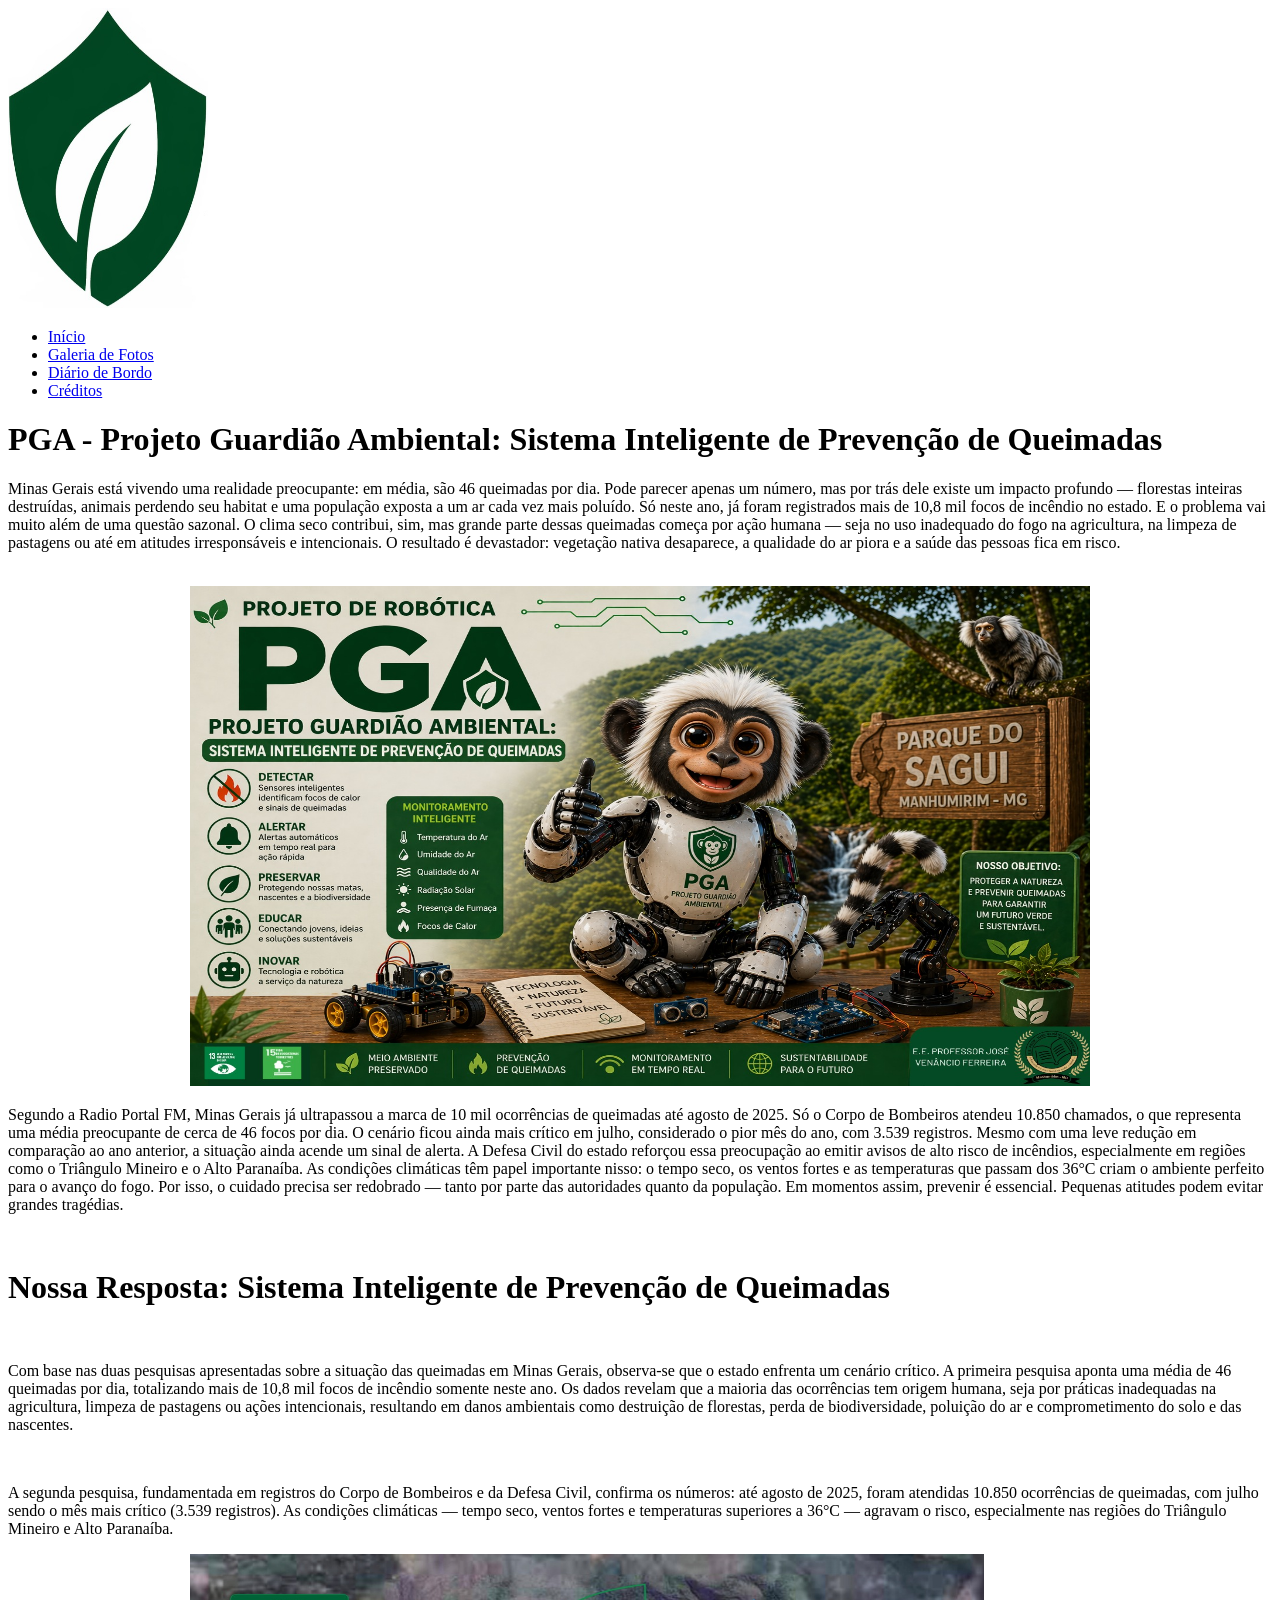
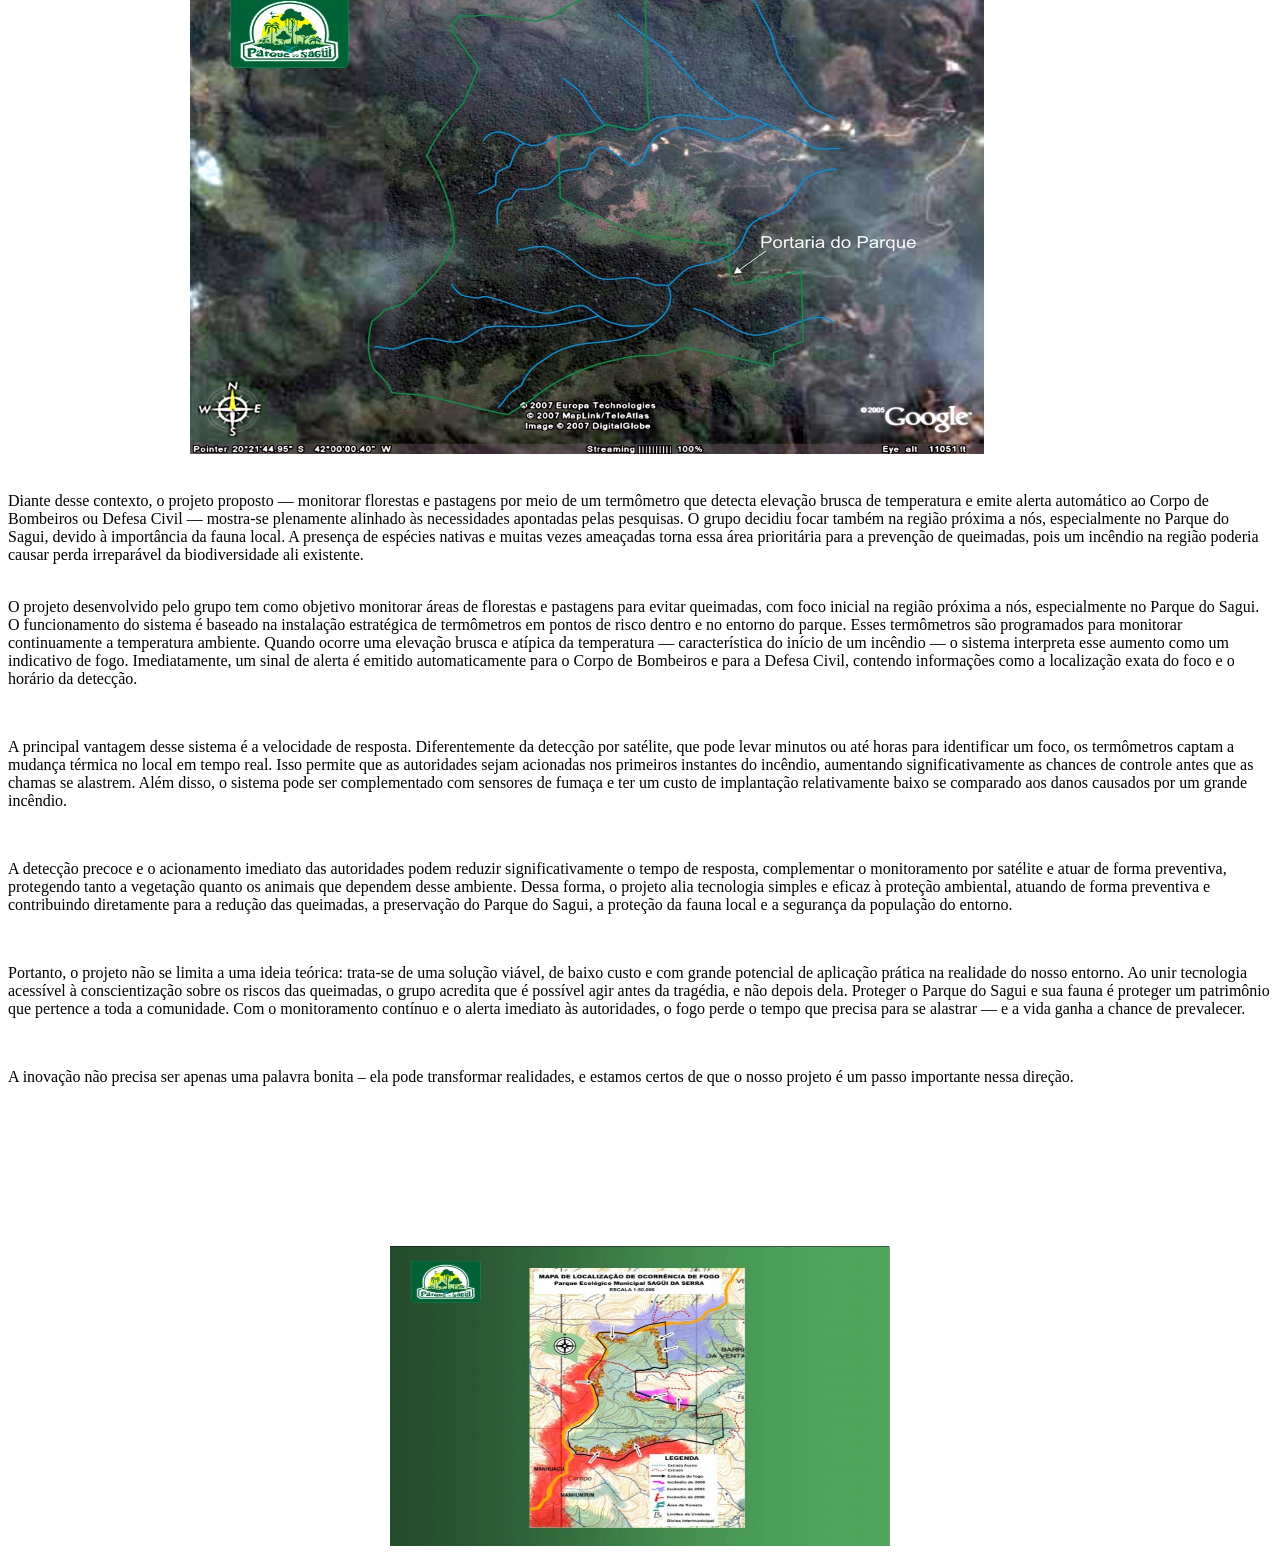
==== Robotica26/index.html @ 3e94df89 "Add files via upload" ====
<!DOCTYPE html>
<html lang="pt-BR">
<head>
    <meta charset="UTF-8">
    <meta name="viewport" content="width=device-width, initial-scale=1.0">
    <title>PGA - Projeto Guardião Ambiental: Sistema Inteligente de Prevenção de Queimadas</title>
    <link rel="stylesheet" href="css/estilo.css">
</head>
<body bgcolor="white" text="black">
                      
     
    <header class="header">
        <div class="logo">
            <img src="simb.jpeg" width="200" height="300""Logo da Marca">
        </div>
        <nav>
            <ul>
                <li class="active"><a href="index.html">Início</a></li>
                <li ><a href="index3.html">Galeria de Fotos</a></li>
                <li><a href="index4.html">Diário de Bordo</a></li>
                <li><a href="index5.html">Créditos</a></li>
                
            </ul>
        </nav>
    </header>

    <div class="title">
        <h1>PGA - Projeto Guardião Ambiental: Sistema Inteligente de Prevenção de Queimadas</h1>
    </div>
    <div class="paragrafo"> 
        <p>Minas Gerais está vivendo uma realidade preocupante: em média, são 46 queimadas por dia. Pode parecer apenas um número, mas por trás dele existe um impacto profundo — florestas inteiras destruídas, animais perdendo seu habitat e uma população exposta a um ar cada vez mais poluído. Só neste ano, já foram registrados mais de 10,8 mil focos de incêndio no estado.

E o problema vai muito além de uma questão sazonal. O clima seco contribui, sim, mas grande parte dessas queimadas começa por ação humana — seja no uso inadequado do fogo na agricultura, na limpeza de pastagens ou até em atitudes irresponsáveis e intencionais. O resultado é devastador: vegetação nativa desaparece, a qualidade do ar piora e a saúde das pessoas fica em risco.
</p><br>
        <center><img src="robi.jpeg" height="500" width="900"> </center>
        <p>Segundo a Radio Portal FM, Minas Gerais já ultrapassou a marca de 10 mil ocorrências de queimadas até agosto de 2025. Só o Corpo de Bombeiros atendeu 10.850 chamados, o que representa uma média preocupante de cerca de 46 focos por dia. O cenário ficou ainda mais crítico em julho, considerado o pior mês do ano, com 3.539 registros.
Mesmo com uma leve redução em comparação ao ano anterior, a situação ainda acende um sinal de alerta. A Defesa Civil do estado reforçou essa preocupação ao emitir avisos de alto risco de incêndios, especialmente em regiões como o Triângulo Mineiro e o Alto Paranaíba.
As condições climáticas têm papel importante nisso: o tempo seco, os ventos fortes e as temperaturas que passam dos 36°C criam o ambiente perfeito para o avanço do fogo. Por isso, o cuidado precisa ser redobrado — tanto por parte das autoridades quanto da população.
Em momentos assim, prevenir é essencial. Pequenas atitudes podem evitar grandes tragédias.</p><br>
        <div class="title2">
         <h1>Nossa Resposta: Sistema Inteligente de Prevenção de Queimadas</h1>
        </div><br>
        <p>Com base nas duas pesquisas apresentadas sobre a situação das queimadas em Minas Gerais, observa-se que o estado enfrenta um cenário crítico. A primeira pesquisa aponta uma média de 46 queimadas por dia, totalizando mais de 10,8 mil focos de incêndio somente neste ano. Os dados revelam que a maioria das ocorrências tem origem humana, seja por práticas inadequadas na agricultura, limpeza de pastagens ou ações intencionais, resultando em danos ambientais como destruição de florestas, perda de biodiversidade, poluição do ar e comprometimento do solo e das nascentes.</p>
        <br>  
        <p>A segunda pesquisa, fundamentada em registros do Corpo de Bombeiros e da Defesa Civil, confirma os números: até agosto de 2025, foram atendidas 10.850 ocorrências de queimadas, com julho sendo o mês mais crítico (3.539 registros). As condições climáticas — tempo seco, ventos fortes e temperaturas superiores a 36°C — agravam o risco, especialmente nas regiões do Triângulo Mineiro e Alto Paranaíba.</p>
        <center><img src="map.jpeg" height="500" width="900"></center>
        <br>  
        <p>Diante desse contexto, o projeto proposto — monitorar florestas e pastagens por meio de um termômetro que detecta elevação brusca de temperatura e emite alerta automático ao Corpo de Bombeiros ou Defesa Civil — mostra-se plenamente alinhado às necessidades apontadas pelas pesquisas. O grupo decidiu focar também na região próxima a nós, especialmente no Parque do Sagui, devido à importância da fauna local. A presença de espécies nativas e muitas vezes ameaçadas torna essa área prioritária para a prevenção de queimadas, pois um incêndio na região poderia causar perda irreparável da biodiversidade ali existente.</p><br>
        O projeto desenvolvido pelo grupo tem como objetivo monitorar áreas de florestas e pastagens para evitar queimadas, com foco inicial na região próxima a nós, especialmente no Parque do Sagui. O funcionamento do sistema é baseado na instalação estratégica de termômetros em pontos de risco dentro e no entorno do parque. Esses termômetros são programados para monitorar continuamente a temperatura ambiente. Quando ocorre uma elevação brusca e atípica da temperatura — característica do início de um incêndio — o sistema interpreta esse aumento como um indicativo de fogo. Imediatamente, um sinal de alerta é emitido automaticamente para o Corpo de Bombeiros e para a Defesa Civil, contendo informações como a localização exata do foco e o horário da detecção.</p><br>
        <p>A principal vantagem desse sistema é a velocidade de resposta. Diferentemente da detecção por satélite, que pode levar minutos ou até horas para identificar um foco, os termômetros captam a mudança térmica no local em tempo real. Isso permite que as autoridades sejam acionadas nos primeiros instantes do incêndio, aumentando significativamente as chances de controle antes que as chamas se alastrem. Além disso, o sistema pode ser complementado com sensores de fumaça e ter um custo de implantação relativamente baixo se comparado aos danos causados por um grande incêndio.</p><br>
        <p>A detecção precoce e o acionamento imediato das autoridades podem reduzir significativamente o tempo de resposta, complementar o monitoramento por satélite e atuar de forma preventiva, protegendo tanto a vegetação quanto os animais que dependem desse ambiente. Dessa forma, o projeto alia tecnologia simples e eficaz à proteção ambiental, atuando de forma preventiva e contribuindo diretamente para a redução das queimadas, a preservação do Parque do Sagui, a proteção da fauna local e a segurança da população do entorno.</p><br>
        <p>Portanto, o projeto não se limita a uma ideia teórica: trata-se de uma solução viável, de baixo custo e com grande potencial de aplicação prática na realidade do nosso entorno. Ao unir tecnologia acessível à conscientização sobre os riscos das queimadas, o grupo acredita que é possível agir antes da tragédia, e não depois dela. Proteger o Parque do Sagui e sua fauna é proteger um patrimônio que pertence a toda a comunidade. Com o monitoramento contínuo e o alerta imediato às autoridades, o fogo perde o tempo que precisa para se alastrar — e a vida ganha a chance de prevalecer.</p><br>
    <div class="ultimo">
        <p>A inovação não precisa ser apenas uma palavra bonita – ela pode transformar realidades, e estamos certos de que o nosso projeto é um passo importante nessa direção.</p>
    </div><br><br><br><br><br><br><BR><BR>
   <center> <img src="fire.jpeg"height="300" width="500"> </center>
</body>
</html>
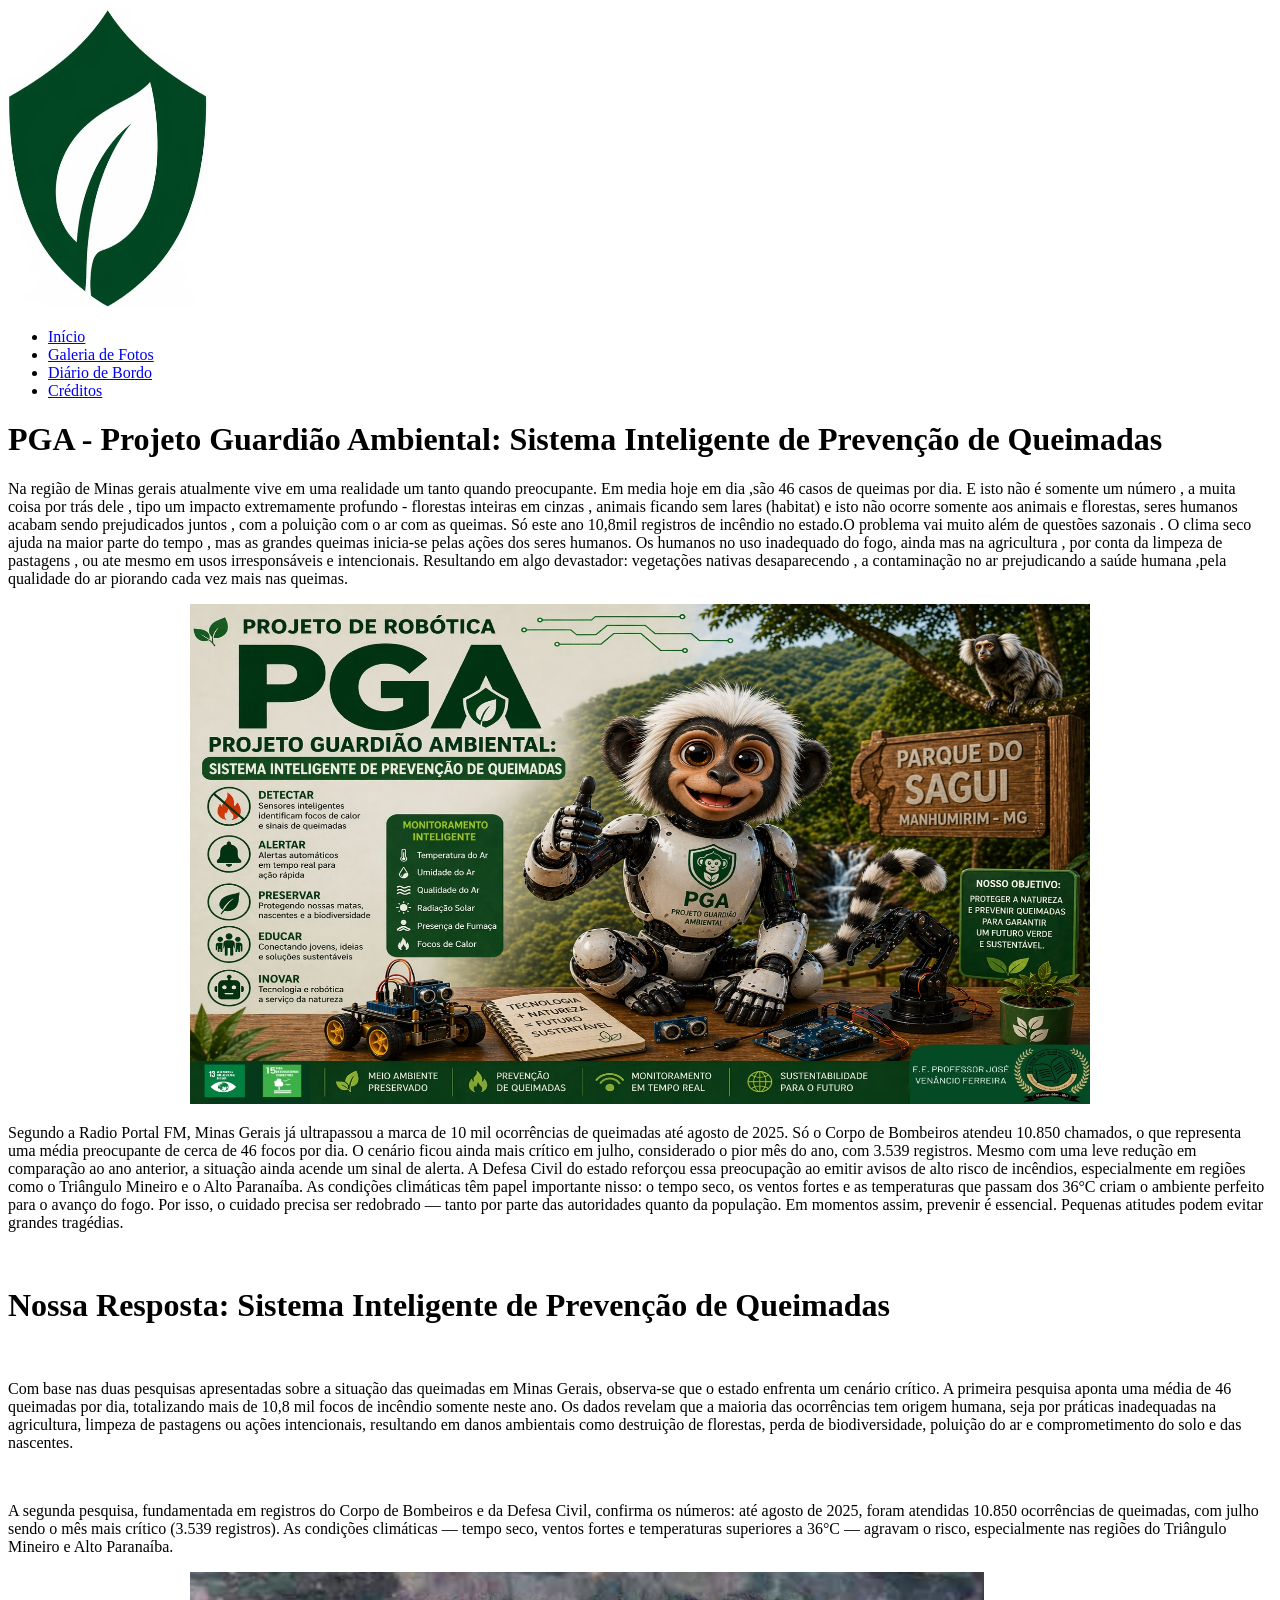
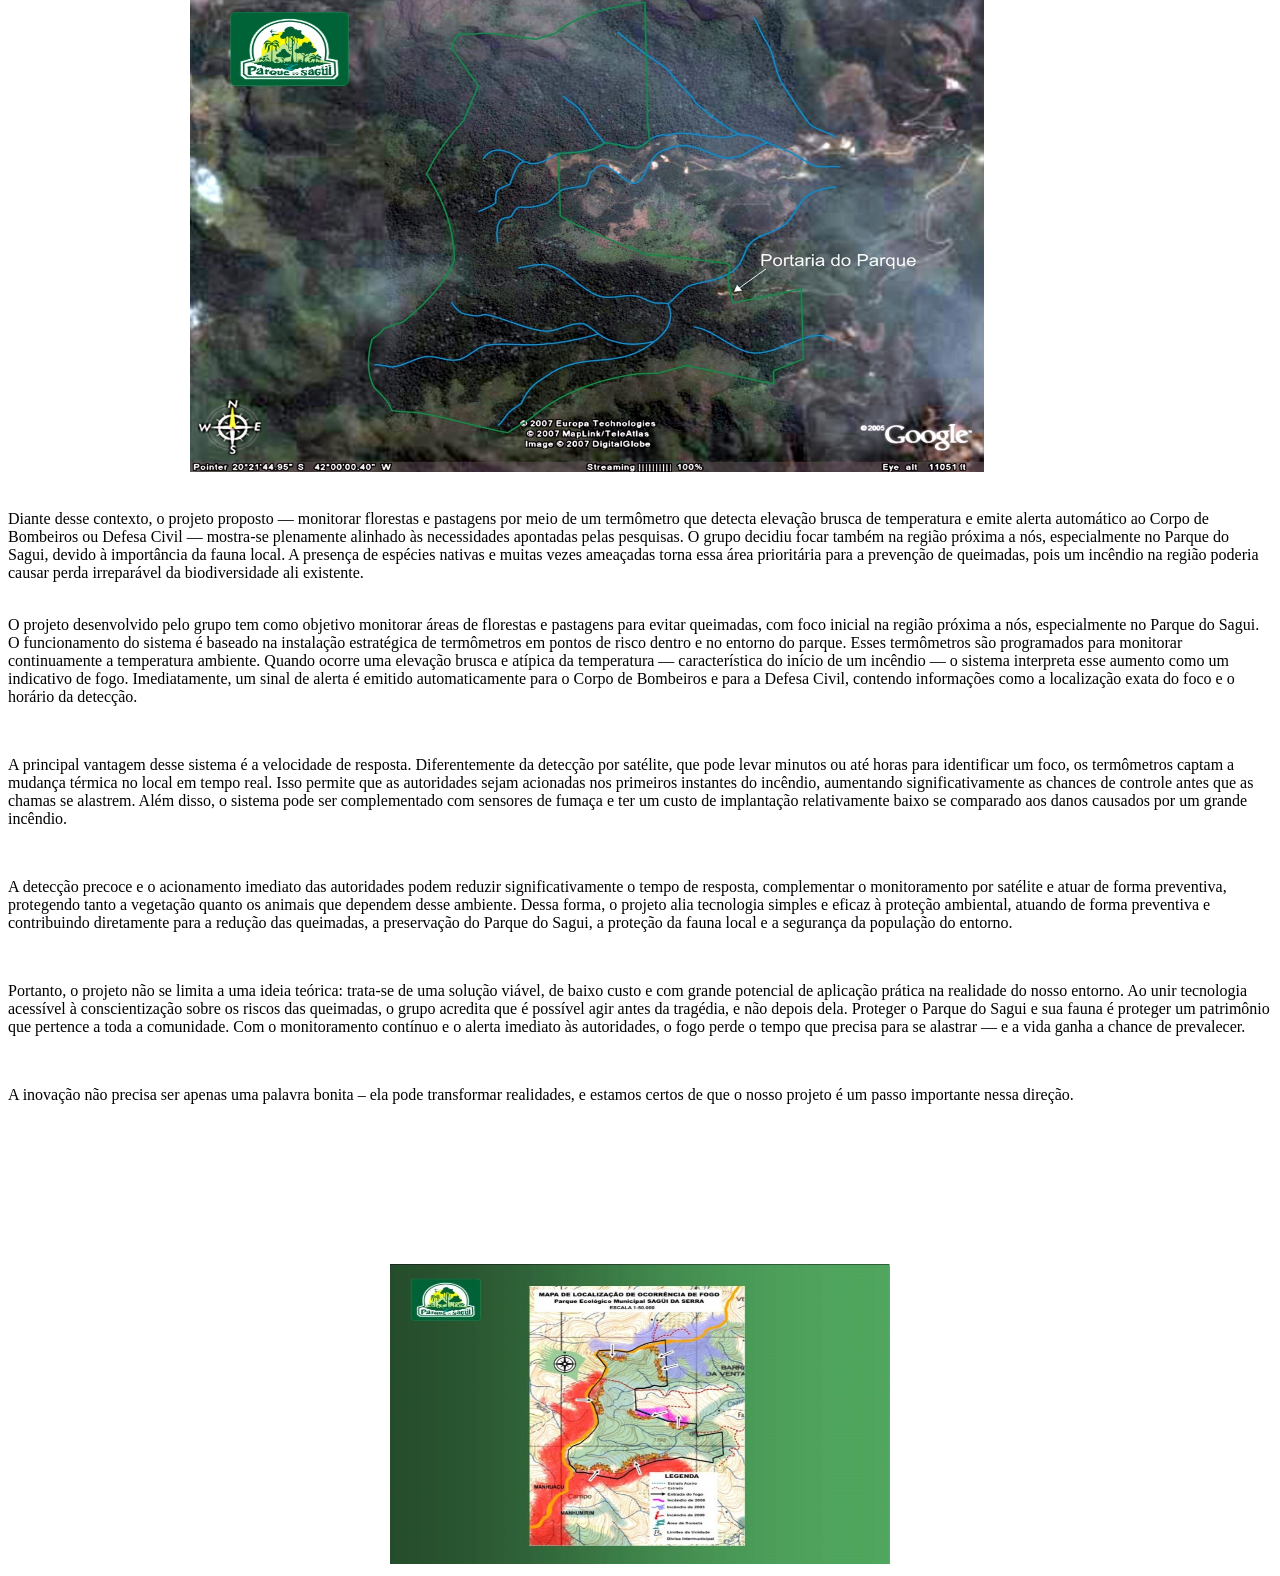
==== commit dff5e08c: "index.html Updated the paragraph on wildfires in Minas Gerais to reflect current statistics and impa" ====
--- a/Robotica26/index.html
+++ b/Robotica26/index.html
@@ -28,10 +28,7 @@
         <h1>PGA - Projeto Guardião Ambiental: Sistema Inteligente de Prevenção de Queimadas</h1>
     </div>
     <div class="paragrafo"> 
-        <p>Minas Gerais está vivendo uma realidade preocupante: em média, são 46 queimadas por dia. Pode parecer apenas um número, mas por trás dele existe um impacto profundo — florestas inteiras destruídas, animais perdendo seu habitat e uma população exposta a um ar cada vez mais poluído. Só neste ano, já foram registrados mais de 10,8 mil focos de incêndio no estado.
-
-E o problema vai muito além de uma questão sazonal. O clima seco contribui, sim, mas grande parte dessas queimadas começa por ação humana — seja no uso inadequado do fogo na agricultura, na limpeza de pastagens ou até em atitudes irresponsáveis e intencionais. O resultado é devastador: vegetação nativa desaparece, a qualidade do ar piora e a saúde das pessoas fica em risco.
-</p><br>
+        <p>Na região de Minas gerais atualmente vive em uma realidade um tanto quando preocupante. Em media hoje em dia ,são 46 casos de queimas por dia. E isto não é somente um número , a muita coisa por trás dele , tipo um impacto extremamente profundo - florestas inteiras em cinzas , animais ficando sem lares (habitat) e isto não ocorre somente aos animais  e florestas, seres humanos acabam sendo prejudicados juntos , com a poluição com o ar com as queimas. Só este ano 10,8mil registros de incêndio no estado.O problema vai muito além de questões sazonais . O clima seco ajuda na maior parte do tempo , mas as grandes queimas inicia-se pelas ações dos seres humanos. Os humanos no uso inadequado do fogo, ainda mas na agricultura , por conta da limpeza de pastagens , ou ate mesmo em usos irresponsáveis e intencionais. Resultando em algo devastador: vegetações nativas desaparecendo , a contaminação no ar prejudicando a saúde humana ,pela qualidade do ar piorando cada vez mais nas queimas.</p>
         <center><img src="robi.jpeg" height="500" width="900"> </center>
         <p>Segundo a Radio Portal FM, Minas Gerais já ultrapassou a marca de 10 mil ocorrências de queimadas até agosto de 2025. Só o Corpo de Bombeiros atendeu 10.850 chamados, o que representa uma média preocupante de cerca de 46 focos por dia. O cenário ficou ainda mais crítico em julho, considerado o pior mês do ano, com 3.539 registros.
 Mesmo com uma leve redução em comparação ao ano anterior, a situação ainda acende um sinal de alerta. A Defesa Civil do estado reforçou essa preocupação ao emitir avisos de alto risco de incêndios, especialmente em regiões como o Triângulo Mineiro e o Alto Paranaíba.
@@ -55,4 +52,4 @@
     </div><br><br><br><br><br><br><BR><BR>
    <center> <img src="fire.jpeg"height="300" width="500"> </center>
 </body>
-</html>+</html>
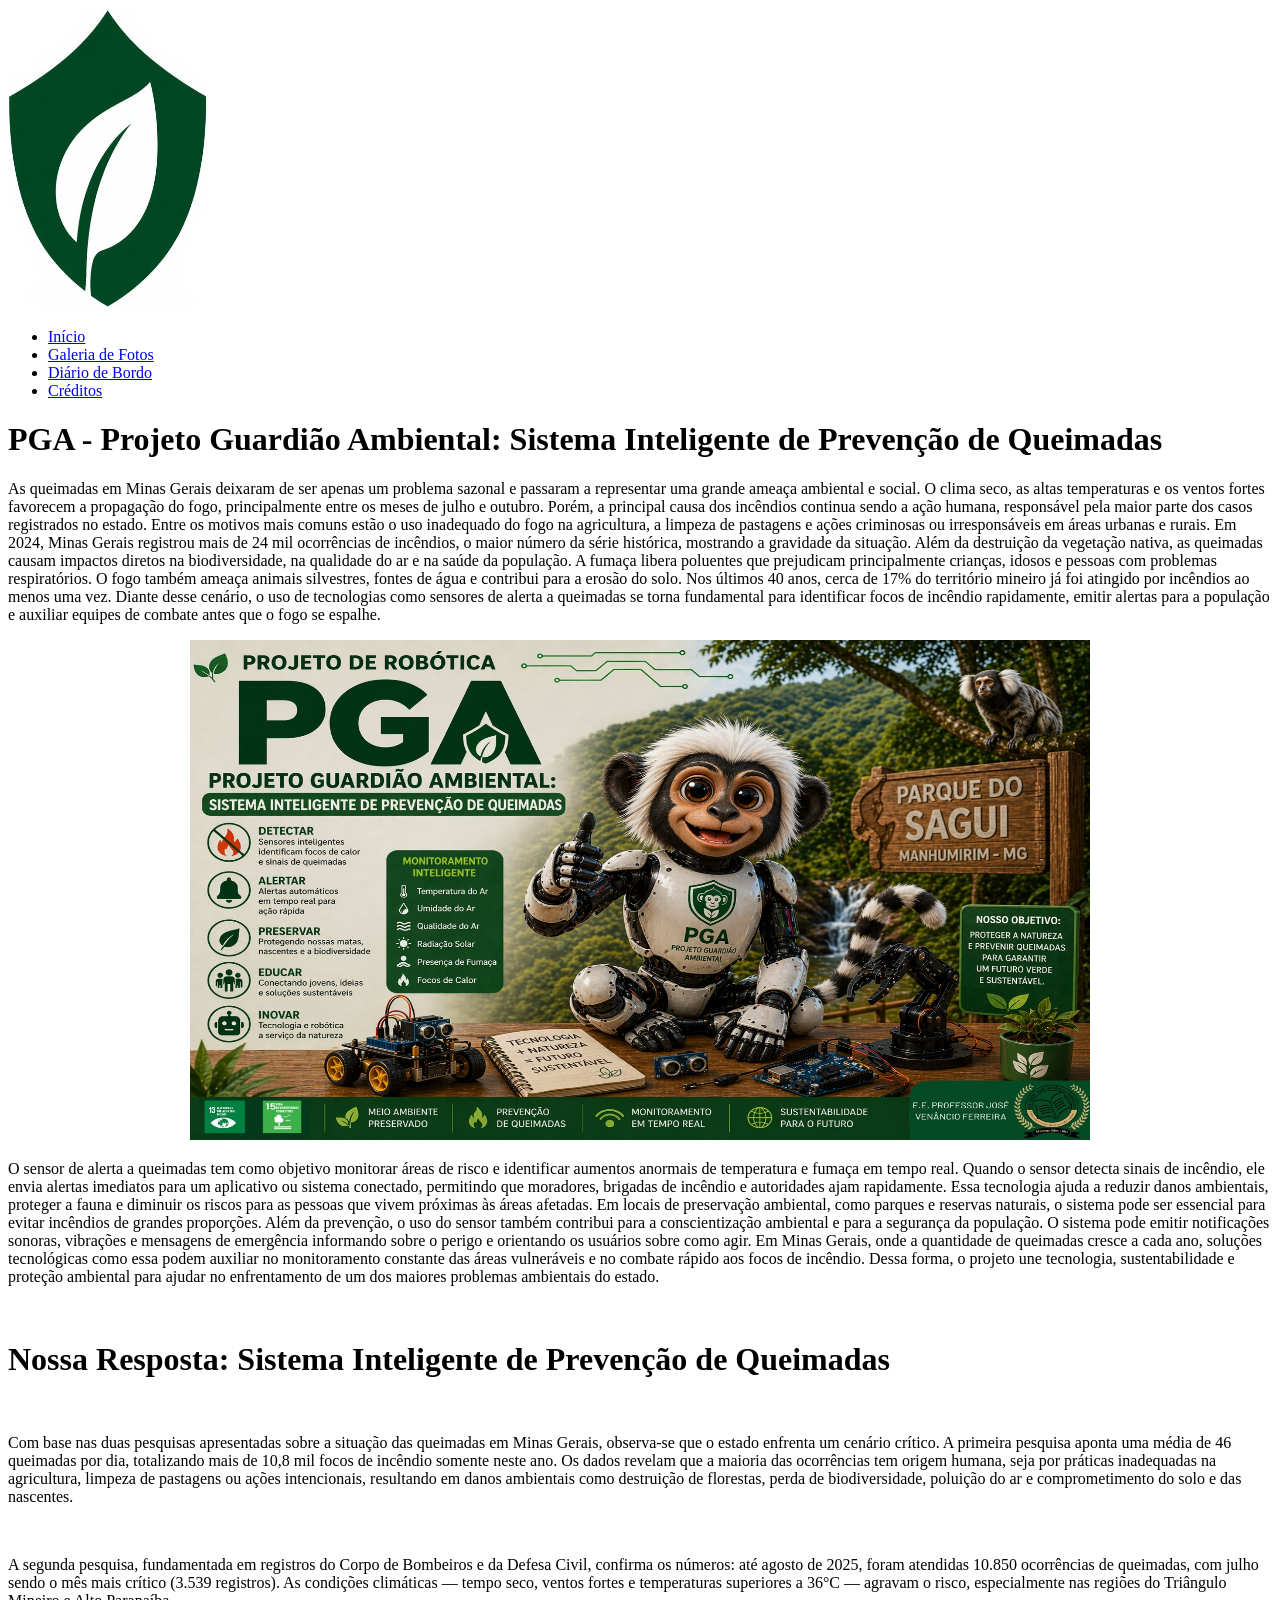
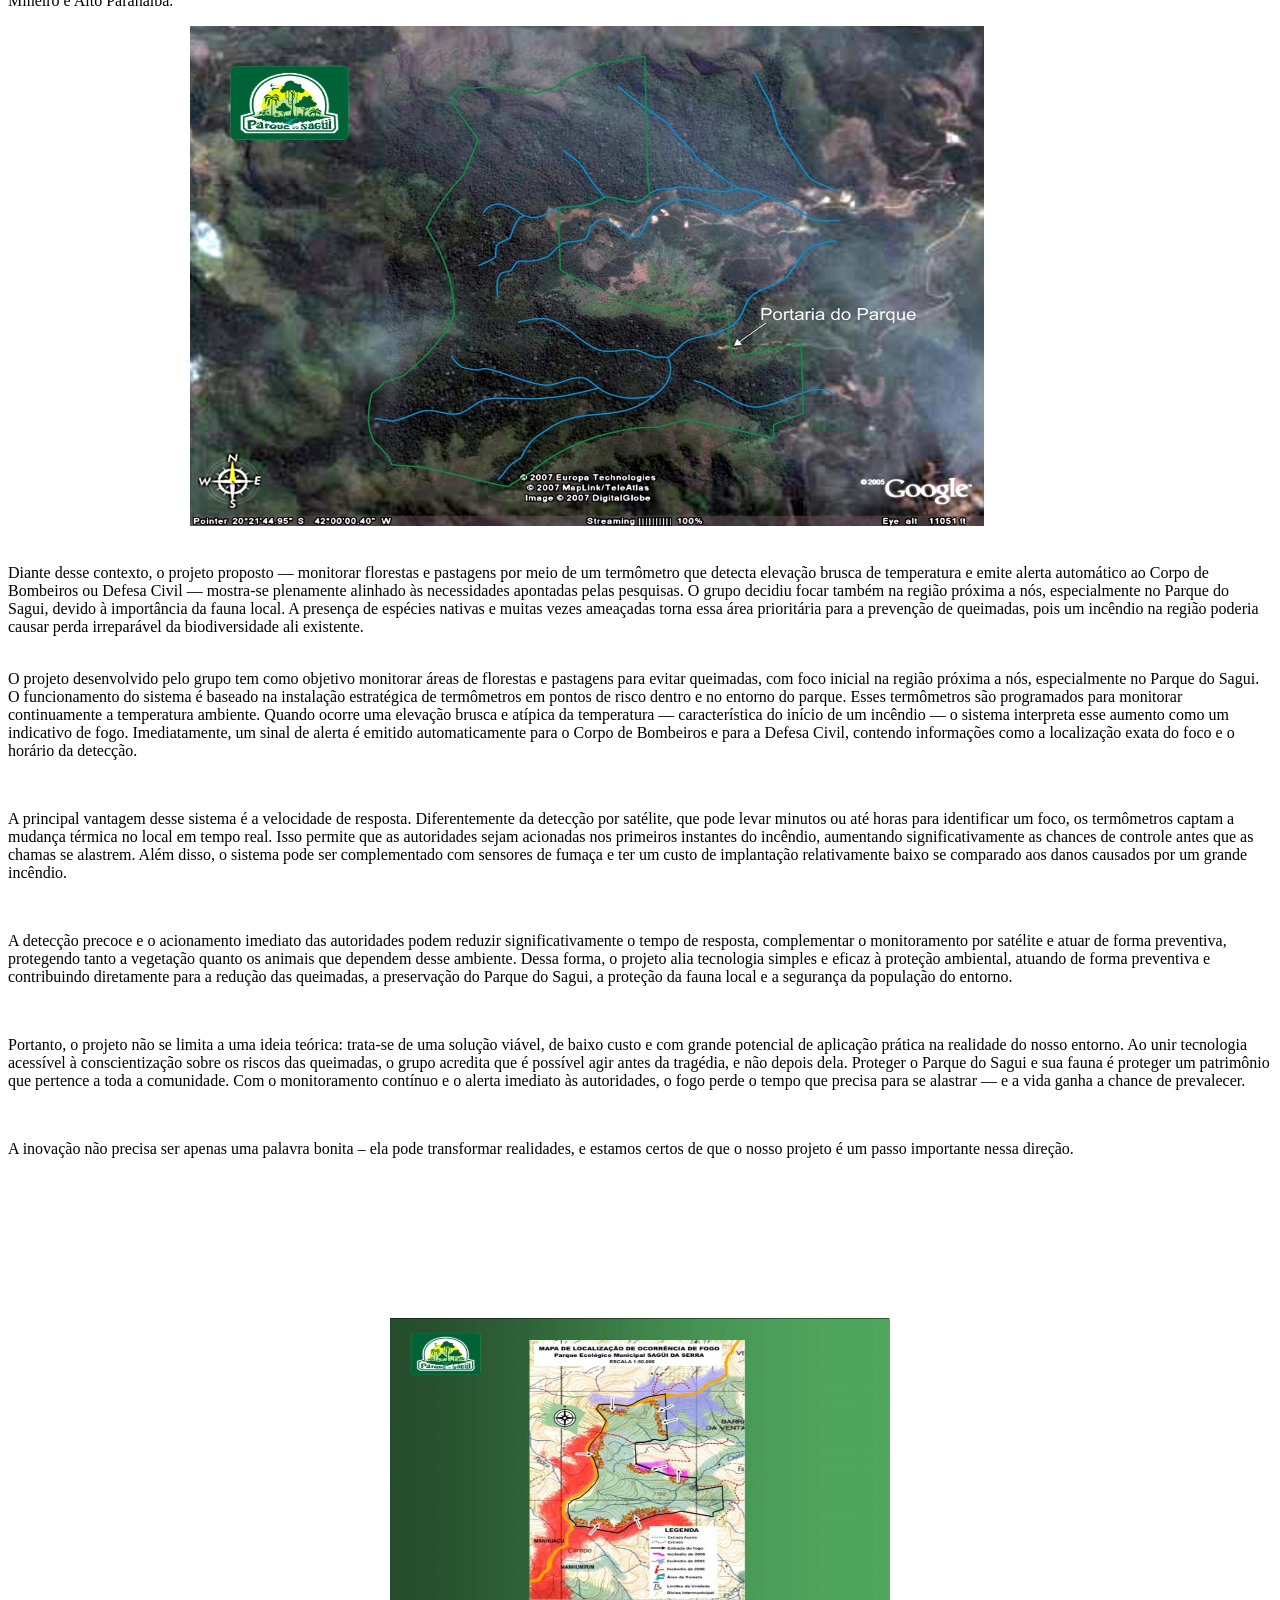
==== commit b96e69ca: "Revise conteúdo sobre queimadas e tecnologia de alerta Atualiza informações sobre queimadas em Minas" ====
--- a/Robotica26/index.html
+++ b/Robotica26/index.html
@@ -28,12 +28,13 @@
         <h1>PGA - Projeto Guardião Ambiental: Sistema Inteligente de Prevenção de Queimadas</h1>
     </div>
     <div class="paragrafo"> 
-        <p>Na região de Minas gerais atualmente vive em uma realidade um tanto quando preocupante. Em media hoje em dia ,são 46 casos de queimas por dia. E isto não é somente um número , a muita coisa por trás dele , tipo um impacto extremamente profundo - florestas inteiras em cinzas , animais ficando sem lares (habitat) e isto não ocorre somente aos animais  e florestas, seres humanos acabam sendo prejudicados juntos , com a poluição com o ar com as queimas. Só este ano 10,8mil registros de incêndio no estado.O problema vai muito além de questões sazonais . O clima seco ajuda na maior parte do tempo , mas as grandes queimas inicia-se pelas ações dos seres humanos. Os humanos no uso inadequado do fogo, ainda mas na agricultura , por conta da limpeza de pastagens , ou ate mesmo em usos irresponsáveis e intencionais. Resultando em algo devastador: vegetações nativas desaparecendo , a contaminação no ar prejudicando a saúde humana ,pela qualidade do ar piorando cada vez mais nas queimas.</p>
+        <p>As queimadas em Minas Gerais deixaram de ser apenas um problema sazonal e passaram a representar uma grande ameaça ambiental e social. O clima seco, as altas temperaturas e os ventos fortes favorecem a propagação do fogo, principalmente entre os meses de julho e outubro. Porém, a principal causa dos incêndios continua sendo a ação humana, responsável pela maior parte dos casos registrados no estado. Entre os motivos mais comuns estão o uso inadequado do fogo na agricultura, a limpeza de pastagens e ações criminosas ou irresponsáveis em áreas urbanas e rurais. Em 2024, Minas Gerais registrou mais de 24 mil ocorrências de incêndios, o maior número da série histórica, mostrando a gravidade da situação.
+
+Além da destruição da vegetação nativa, as queimadas causam impactos diretos na biodiversidade, na qualidade do ar e na saúde da população. A fumaça libera poluentes que prejudicam principalmente crianças, idosos e pessoas com problemas respiratórios. O fogo também ameaça animais silvestres, fontes de água e contribui para a erosão do solo. Nos últimos 40 anos, cerca de 17% do território mineiro já foi atingido por incêndios ao menos uma vez. Diante desse cenário, o uso de tecnologias como sensores de alerta a queimadas se torna fundamental para identificar focos de incêndio rapidamente, emitir alertas para a população e auxiliar equipes de combate antes que o fogo se espalhe. </p>
         <center><img src="robi.jpeg" height="500" width="900"> </center>
-        <p>Segundo a Radio Portal FM, Minas Gerais já ultrapassou a marca de 10 mil ocorrências de queimadas até agosto de 2025. Só o Corpo de Bombeiros atendeu 10.850 chamados, o que representa uma média preocupante de cerca de 46 focos por dia. O cenário ficou ainda mais crítico em julho, considerado o pior mês do ano, com 3.539 registros.
-Mesmo com uma leve redução em comparação ao ano anterior, a situação ainda acende um sinal de alerta. A Defesa Civil do estado reforçou essa preocupação ao emitir avisos de alto risco de incêndios, especialmente em regiões como o Triângulo Mineiro e o Alto Paranaíba.
-As condições climáticas têm papel importante nisso: o tempo seco, os ventos fortes e as temperaturas que passam dos 36°C criam o ambiente perfeito para o avanço do fogo. Por isso, o cuidado precisa ser redobrado — tanto por parte das autoridades quanto da população.
-Em momentos assim, prevenir é essencial. Pequenas atitudes podem evitar grandes tragédias.</p><br>
+        <p> O sensor de alerta a queimadas tem como objetivo monitorar áreas de risco e identificar aumentos anormais de temperatura e fumaça em tempo real. Quando o sensor detecta sinais de incêndio, ele envia alertas imediatos para um aplicativo ou sistema conectado, permitindo que moradores, brigadas de incêndio e autoridades ajam rapidamente. Essa tecnologia ajuda a reduzir danos ambientais, proteger a fauna e diminuir os riscos para as pessoas que vivem próximas às áreas afetadas. Em locais de preservação ambiental, como parques e reservas naturais, o sistema pode ser essencial para evitar incêndios de grandes proporções.
+
+Além da prevenção, o uso do sensor também contribui para a conscientização ambiental e para a segurança da população. O sistema pode emitir notificações sonoras, vibrações e mensagens de emergência informando sobre o perigo e orientando os usuários sobre como agir. Em Minas Gerais, onde a quantidade de queimadas cresce a cada ano, soluções tecnológicas como essa podem auxiliar no monitoramento constante das áreas vulneráveis e no combate rápido aos focos de incêndio. Dessa forma, o projeto une tecnologia, sustentabilidade e proteção ambiental para ajudar no enfrentamento de um dos maiores problemas ambientais do estado. </p><br>
         <div class="title2">
          <h1>Nossa Resposta: Sistema Inteligente de Prevenção de Queimadas</h1>
         </div><br>
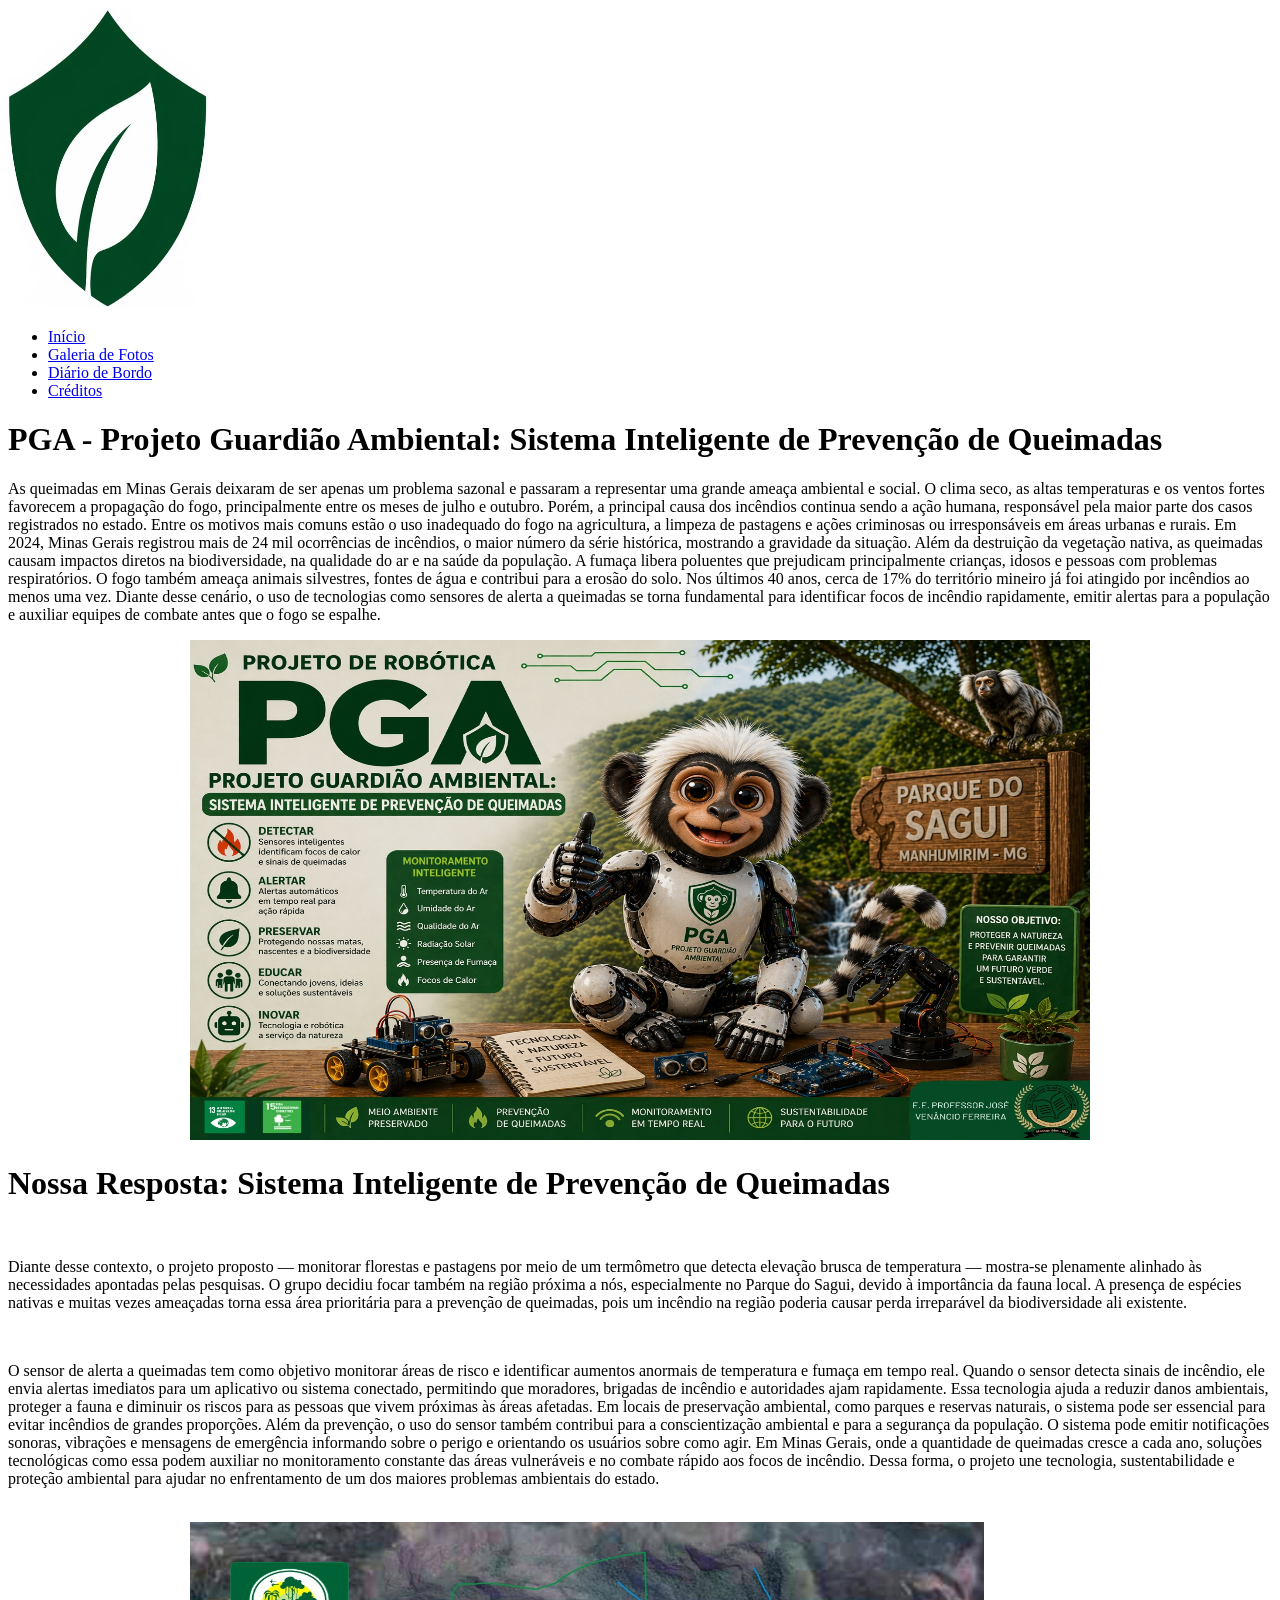
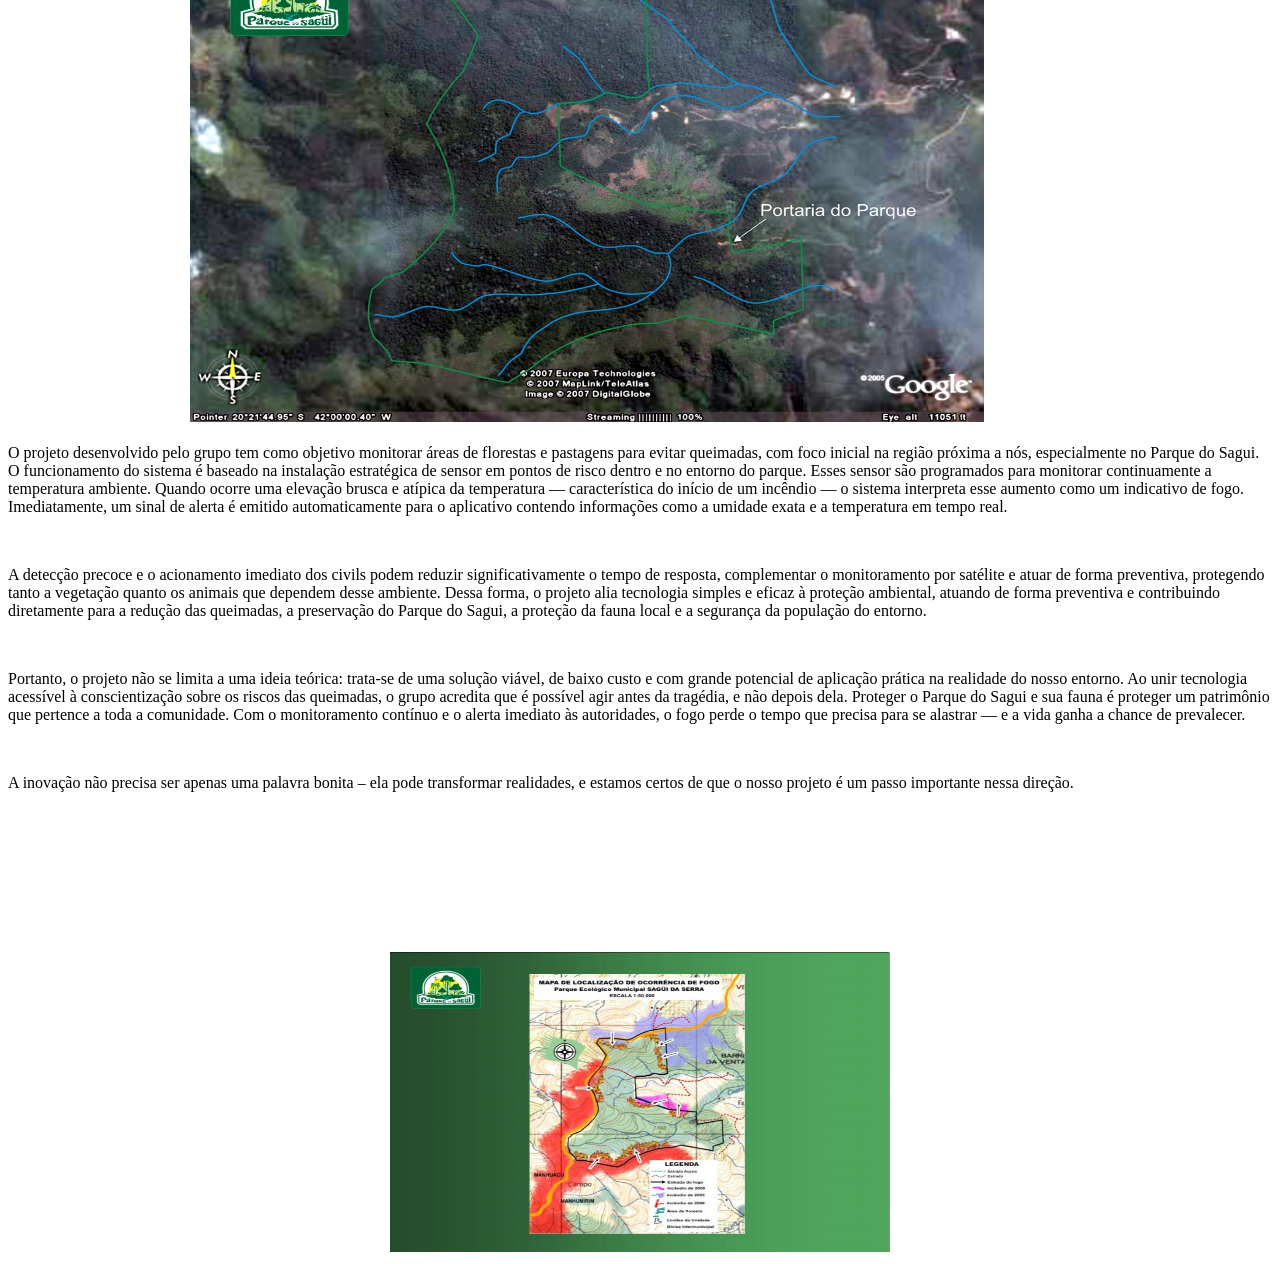
==== commit 97bef3a3: "Atualizar o index.html" ====
--- a/Robotica26/index.html
+++ b/Robotica26/index.html
@@ -32,21 +32,20 @@
 
 Além da destruição da vegetação nativa, as queimadas causam impactos diretos na biodiversidade, na qualidade do ar e na saúde da população. A fumaça libera poluentes que prejudicam principalmente crianças, idosos e pessoas com problemas respiratórios. O fogo também ameaça animais silvestres, fontes de água e contribui para a erosão do solo. Nos últimos 40 anos, cerca de 17% do território mineiro já foi atingido por incêndios ao menos uma vez. Diante desse cenário, o uso de tecnologias como sensores de alerta a queimadas se torna fundamental para identificar focos de incêndio rapidamente, emitir alertas para a população e auxiliar equipes de combate antes que o fogo se espalhe. </p>
         <center><img src="robi.jpeg" height="500" width="900"> </center>
-        <p> O sensor de alerta a queimadas tem como objetivo monitorar áreas de risco e identificar aumentos anormais de temperatura e fumaça em tempo real. Quando o sensor detecta sinais de incêndio, ele envia alertas imediatos para um aplicativo ou sistema conectado, permitindo que moradores, brigadas de incêndio e autoridades ajam rapidamente. Essa tecnologia ajuda a reduzir danos ambientais, proteger a fauna e diminuir os riscos para as pessoas que vivem próximas às áreas afetadas. Em locais de preservação ambiental, como parques e reservas naturais, o sistema pode ser essencial para evitar incêndios de grandes proporções.
+        
 
-Além da prevenção, o uso do sensor também contribui para a conscientização ambiental e para a segurança da população. O sistema pode emitir notificações sonoras, vibrações e mensagens de emergência informando sobre o perigo e orientando os usuários sobre como agir. Em Minas Gerais, onde a quantidade de queimadas cresce a cada ano, soluções tecnológicas como essa podem auxiliar no monitoramento constante das áreas vulneráveis e no combate rápido aos focos de incêndio. Dessa forma, o projeto une tecnologia, sustentabilidade e proteção ambiental para ajudar no enfrentamento de um dos maiores problemas ambientais do estado. </p><br>
         <div class="title2">
          <h1>Nossa Resposta: Sistema Inteligente de Prevenção de Queimadas</h1>
         </div><br>
-        <p>Com base nas duas pesquisas apresentadas sobre a situação das queimadas em Minas Gerais, observa-se que o estado enfrenta um cenário crítico. A primeira pesquisa aponta uma média de 46 queimadas por dia, totalizando mais de 10,8 mil focos de incêndio somente neste ano. Os dados revelam que a maioria das ocorrências tem origem humana, seja por práticas inadequadas na agricultura, limpeza de pastagens ou ações intencionais, resultando em danos ambientais como destruição de florestas, perda de biodiversidade, poluição do ar e comprometimento do solo e das nascentes.</p>
-        <br>  
-        <p>A segunda pesquisa, fundamentada em registros do Corpo de Bombeiros e da Defesa Civil, confirma os números: até agosto de 2025, foram atendidas 10.850 ocorrências de queimadas, com julho sendo o mês mais crítico (3.539 registros). As condições climáticas — tempo seco, ventos fortes e temperaturas superiores a 36°C — agravam o risco, especialmente nas regiões do Triângulo Mineiro e Alto Paranaíba.</p>
+        <p>Diante desse contexto, o projeto proposto — monitorar florestas e pastagens por meio de um termômetro que detecta elevação brusca de temperatura — mostra-se plenamente alinhado às necessidades apontadas pelas pesquisas. O grupo decidiu focar também na região próxima a nós, especialmente no Parque do Sagui, devido à importância da fauna local. A presença de espécies nativas e muitas vezes ameaçadas torna essa área prioritária para a prevenção de queimadas, pois um incêndio na região poderia causar perda irreparável da biodiversidade ali existente.</p><br>
+        <p> O sensor de alerta a queimadas tem como objetivo monitorar áreas de risco e identificar aumentos anormais de temperatura e fumaça em tempo real. Quando o sensor detecta sinais de incêndio, ele envia alertas imediatos para um aplicativo ou sistema conectado, permitindo que moradores, brigadas de incêndio e autoridades ajam rapidamente. Essa tecnologia ajuda a reduzir danos ambientais, proteger a fauna e diminuir os riscos para as pessoas que vivem próximas às áreas afetadas. Em locais de preservação ambiental, como parques e reservas naturais, o sistema pode ser essencial para evitar incêndios de grandes proporções.
+        Além da prevenção, o uso do sensor também contribui para a conscientização ambiental e para a segurança da população. O sistema pode emitir notificações sonoras, vibrações e mensagens de emergência informando sobre o perigo e orientando os usuários sobre como agir. Em Minas Gerais, onde a quantidade de queimadas cresce a cada ano, soluções tecnológicas como essa podem auxiliar no monitoramento constante das áreas vulneráveis e no combate rápido aos focos de incêndio. Dessa forma, o projeto une tecnologia, sustentabilidade e proteção ambiental para ajudar no enfrentamento de um dos maiores problemas ambientais do estado. </p><br>
+      
         <center><img src="map.jpeg" height="500" width="900"></center>
         <br>  
-        <p>Diante desse contexto, o projeto proposto — monitorar florestas e pastagens por meio de um termômetro que detecta elevação brusca de temperatura e emite alerta automático ao Corpo de Bombeiros ou Defesa Civil — mostra-se plenamente alinhado às necessidades apontadas pelas pesquisas. O grupo decidiu focar também na região próxima a nós, especialmente no Parque do Sagui, devido à importância da fauna local. A presença de espécies nativas e muitas vezes ameaçadas torna essa área prioritária para a prevenção de queimadas, pois um incêndio na região poderia causar perda irreparável da biodiversidade ali existente.</p><br>
-        O projeto desenvolvido pelo grupo tem como objetivo monitorar áreas de florestas e pastagens para evitar queimadas, com foco inicial na região próxima a nós, especialmente no Parque do Sagui. O funcionamento do sistema é baseado na instalação estratégica de termômetros em pontos de risco dentro e no entorno do parque. Esses termômetros são programados para monitorar continuamente a temperatura ambiente. Quando ocorre uma elevação brusca e atípica da temperatura — característica do início de um incêndio — o sistema interpreta esse aumento como um indicativo de fogo. Imediatamente, um sinal de alerta é emitido automaticamente para o Corpo de Bombeiros e para a Defesa Civil, contendo informações como a localização exata do foco e o horário da detecção.</p><br>
-        <p>A principal vantagem desse sistema é a velocidade de resposta. Diferentemente da detecção por satélite, que pode levar minutos ou até horas para identificar um foco, os termômetros captam a mudança térmica no local em tempo real. Isso permite que as autoridades sejam acionadas nos primeiros instantes do incêndio, aumentando significativamente as chances de controle antes que as chamas se alastrem. Além disso, o sistema pode ser complementado com sensores de fumaça e ter um custo de implantação relativamente baixo se comparado aos danos causados por um grande incêndio.</p><br>
-        <p>A detecção precoce e o acionamento imediato das autoridades podem reduzir significativamente o tempo de resposta, complementar o monitoramento por satélite e atuar de forma preventiva, protegendo tanto a vegetação quanto os animais que dependem desse ambiente. Dessa forma, o projeto alia tecnologia simples e eficaz à proteção ambiental, atuando de forma preventiva e contribuindo diretamente para a redução das queimadas, a preservação do Parque do Sagui, a proteção da fauna local e a segurança da população do entorno.</p><br>
+        
+        O projeto desenvolvido pelo grupo tem como objetivo monitorar áreas de florestas e pastagens para evitar queimadas, com foco inicial na região próxima a nós, especialmente no Parque do Sagui. O funcionamento do sistema é baseado na instalação estratégica de sensor em pontos de risco dentro e no entorno do parque. Esses sensor são programados para monitorar continuamente a temperatura ambiente. Quando ocorre uma elevação brusca e atípica da temperatura — característica do início de um incêndio — o sistema interpreta esse aumento como um indicativo de fogo. Imediatamente, um sinal de alerta é emitido automaticamente para o aplicativo contendo informações como a umidade exata e a temperatura em tempo real.</p><br>
+        <p>A detecção precoce e o acionamento imediato dos civils podem reduzir significativamente o tempo de resposta, complementar o monitoramento por satélite e atuar de forma preventiva, protegendo tanto a vegetação quanto os animais que dependem desse ambiente. Dessa forma, o projeto alia tecnologia simples e eficaz à proteção ambiental, atuando de forma preventiva e contribuindo diretamente para a redução das queimadas, a preservação do Parque do Sagui, a proteção da fauna local e a segurança da população do entorno.</p><br>
         <p>Portanto, o projeto não se limita a uma ideia teórica: trata-se de uma solução viável, de baixo custo e com grande potencial de aplicação prática na realidade do nosso entorno. Ao unir tecnologia acessível à conscientização sobre os riscos das queimadas, o grupo acredita que é possível agir antes da tragédia, e não depois dela. Proteger o Parque do Sagui e sua fauna é proteger um patrimônio que pertence a toda a comunidade. Com o monitoramento contínuo e o alerta imediato às autoridades, o fogo perde o tempo que precisa para se alastrar — e a vida ganha a chance de prevalecer.</p><br>
     <div class="ultimo">
         <p>A inovação não precisa ser apenas uma palavra bonita – ela pode transformar realidades, e estamos certos de que o nosso projeto é um passo importante nessa direção.</p>
